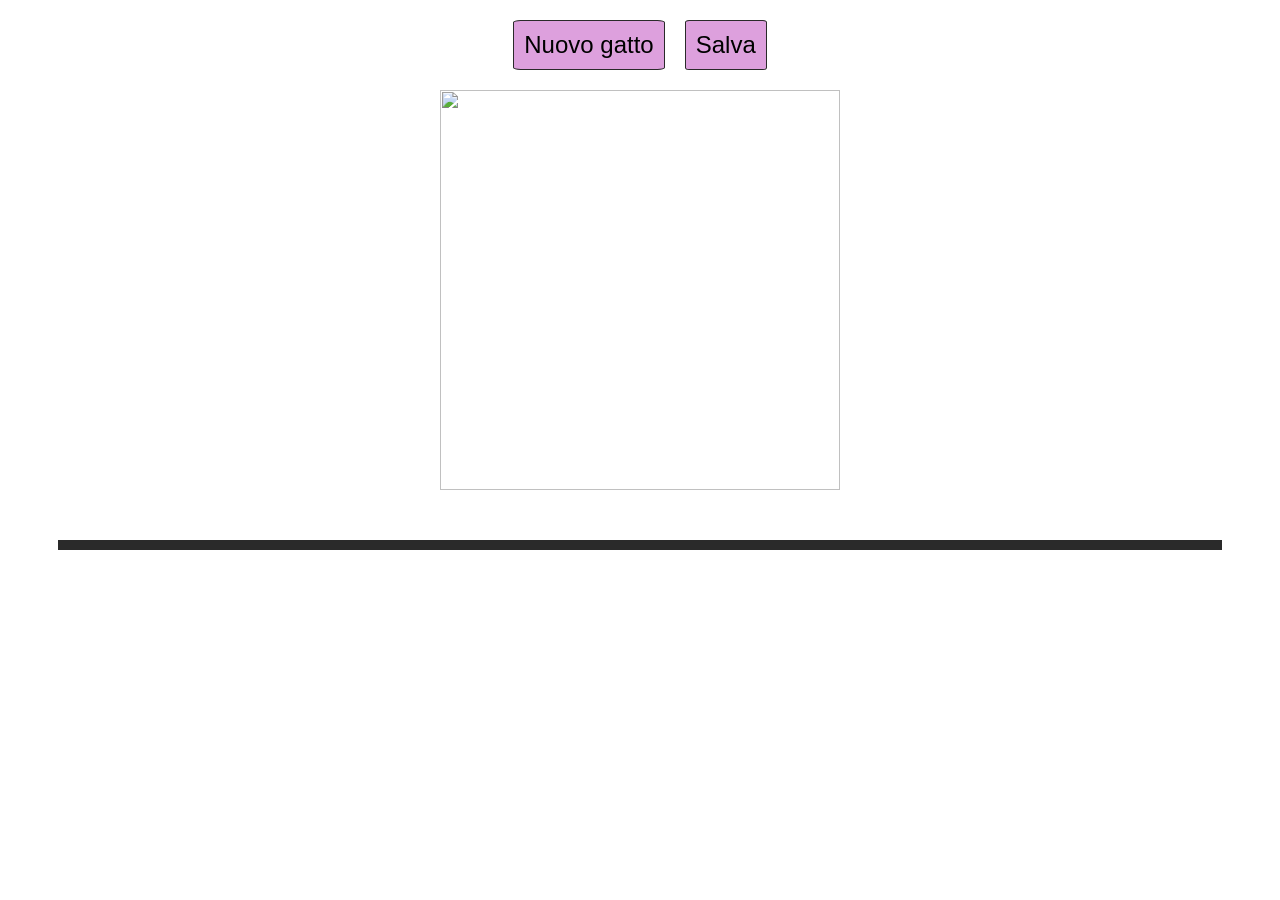
==== gatti/index.html @ 0c13dc9e "Aggiunto esercizio gatti" ====
<html>
    <head>
        <title>SPA gatti casuali</title>

        <!-- CSS -->
        <style>
            .contentitore-btn{
                display: flex;
                justify-content: center;
                margin: 20px;
            }
            .contentitore-btn .btn{
                margin-right: 10px;
                margin-left: 10px;
            }

            .btn{
                text-align: center;
                font-size: 24px;
                background-color: plum;
                padding: 10px;
                border: 1px solid #2a2a2a;
                border-radius: 5%;
                font-family:Verdana, Geneva, Tahoma, sans-serif;
                /* height: 50px;
                width: 200px; */
            }

            .btn:hover{
                background-color: rgb(172, 119, 172);
            }

            .contenitore-gatto-casuale{
                text-align: center;
            }
            #gatto-casuale{
                height: 400px;
                width: auto;
            }

            #gatti-salvati{
                display: flex;
                margin: 50px;
                border: 5px solid #2a2a2a;
                justify-content: space-around;
                flex-wrap: wrap;
            }

            #gatti-salvati img{
                height: 144px;
                margin: 10px;
            }

        </style>
    </head>


    <body>
        <!-- HTML -->
        <div class="contentitore-btn">
            <button id="btn-ricarica" class="btn">Nuovo gatto</button>
            <button id="btn-salva" class="btn">Salva</button>
        </div>
        
        <div class="contenitore-gatto-casuale">
            <img id="gatto-casuale" src="" alt="">
        </div>

        <!-- salveremo i gatti in questo div -->
        <div id="gatti-salvati"></div>

        
        <!-- JavaScript -->
        <script>
const imgGattoCasuale = document.getElementById("gatto-casuale");
const divGattiSalvati = document.getElementById("gatti-salvati");
const btnRicarica     = document.getElementById("btn-ricarica");
const btnSalva        = document.getElementById("btn-salva");

let canSave = true;

async function getRandomCat() {
    const url = "https://cataas.com/cat?json=true";
    const response = await fetch(url);
    if (response.ok) {
        const body = await response.json();
        imgGattoCasuale.src = body.url;
    }
    canSave = true;
}

async function salvaGatto(){
    const nuovaImg = document.createElement("img");
    nuovaImg.src = imgGattoCasuale.src;
    if (!canSave)
        return;
    console.log(divGattiSalvati.children)
    divGattiSalvati.appendChild(nuovaImg);
    canSave = false;
}

btnRicarica. addEventListener("click", getRandomCat);
btnSalva.    addEventListener("click", salvaGatto);

// All'avvio della pagina
getRandomCat();
if (canSave) {
    btnSalva.style.backgroundColor = "plum";
}
else{
    btnSalva.style.backgroundColor = "#baa0ba";
}

        </script>
    </body>
</html>
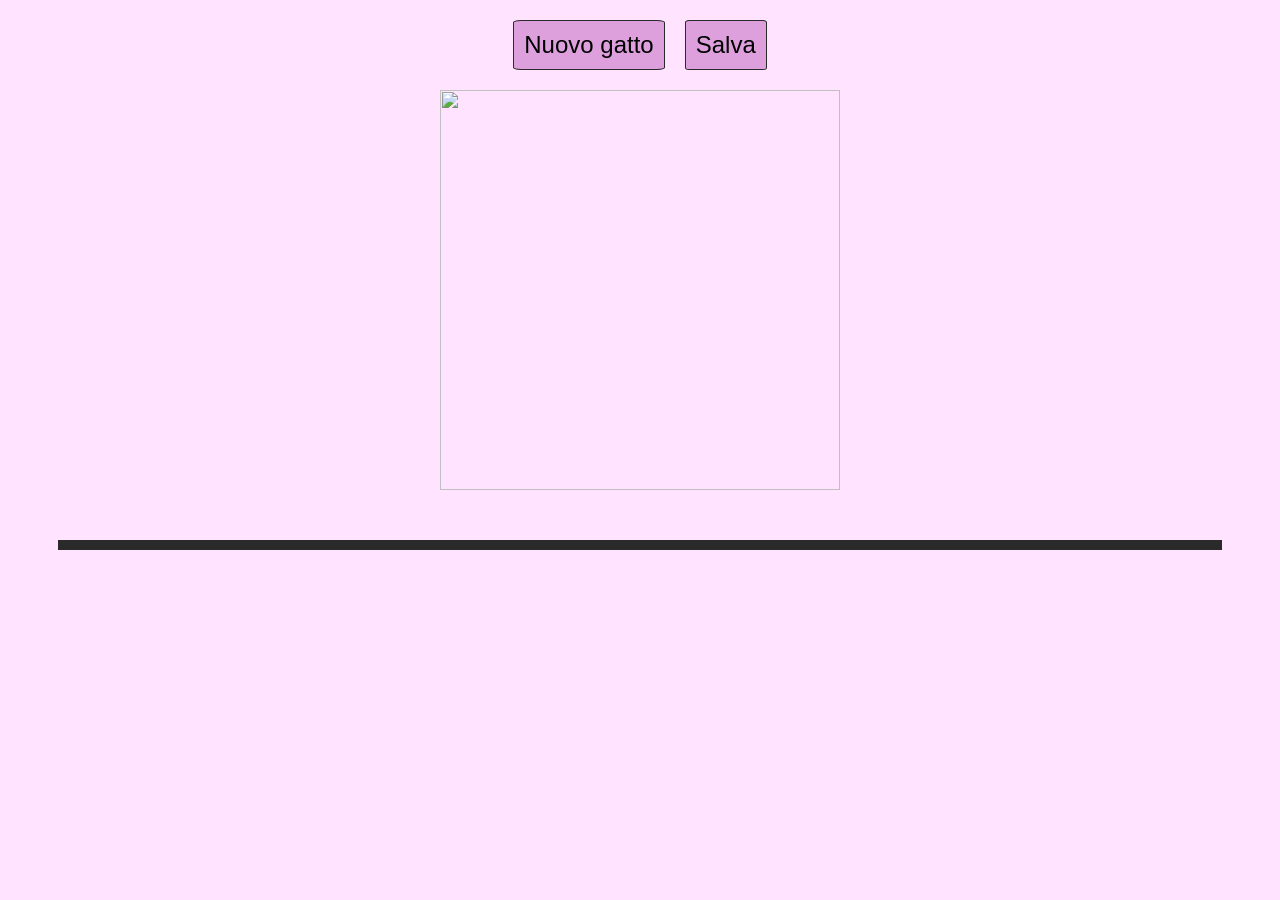
==== commit c5b3b3e3: "Risolto esercizio equazioni" ====
--- a/gatti/index.html
+++ b/gatti/index.html
@@ -4,6 +4,10 @@
 
         <!-- CSS -->
         <style>
+            body{
+                background-color: rgb(255, 227, 255);
+            }
+
             .contentitore-btn{
                 display: flex;
                 justify-content: center;
@@ -104,12 +108,12 @@
 
 // All'avvio della pagina
 getRandomCat();
-if (canSave) {
-    btnSalva.style.backgroundColor = "plum";
-}
-else{
-    btnSalva.style.backgroundColor = "#baa0ba";
-}
+// if (canSave) {
+//     btnSalva.style.backgroundColor = "plum";
+// }
+// else{
+//     btnSalva.style.backgroundColor = "red";
+// }
 
         </script>
     </body>
